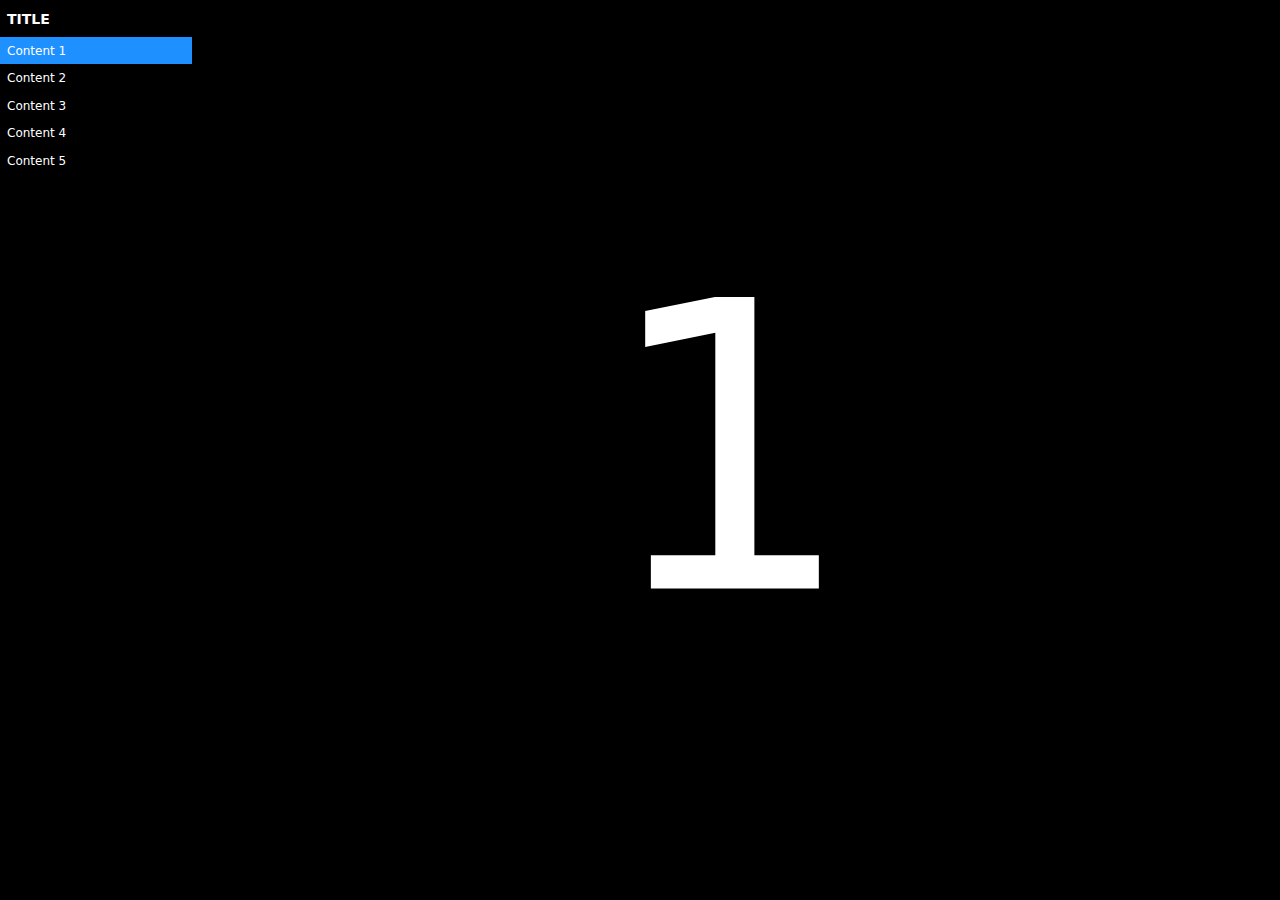
==== select-navigation/index.html @ 78f92607 "added <select> navigation" ====
<DOCTYPE html>
    <html>
    <head>
        <title>Content</title>
        <link rel="stylesheet" href="common.css">
        <style>
            .navigation, .content {
                float: left;
                width: 15%;
                height:100%;
                border: 0;
            }
            .content {
                width: 83.8%;
            }
        </style>
    </head>
    
    <body>
        <iframe class="navigation" src="navigation.html"></iframe>
        <iframe name="content" class="content" src="content.html?url=content.html%231"></iframe>
    </body>
    
    </html>
---- select-navigation/common.css ----
html, body, select {
    color: white;
    background-color: black;
    font-family: sans, arial;
    font-size: 12px;
    border: none;
    margin: 0;
    padding: 0;
    outline: 0;
    width: 100%;
    height: 100%;
    overflow: hidden;
}
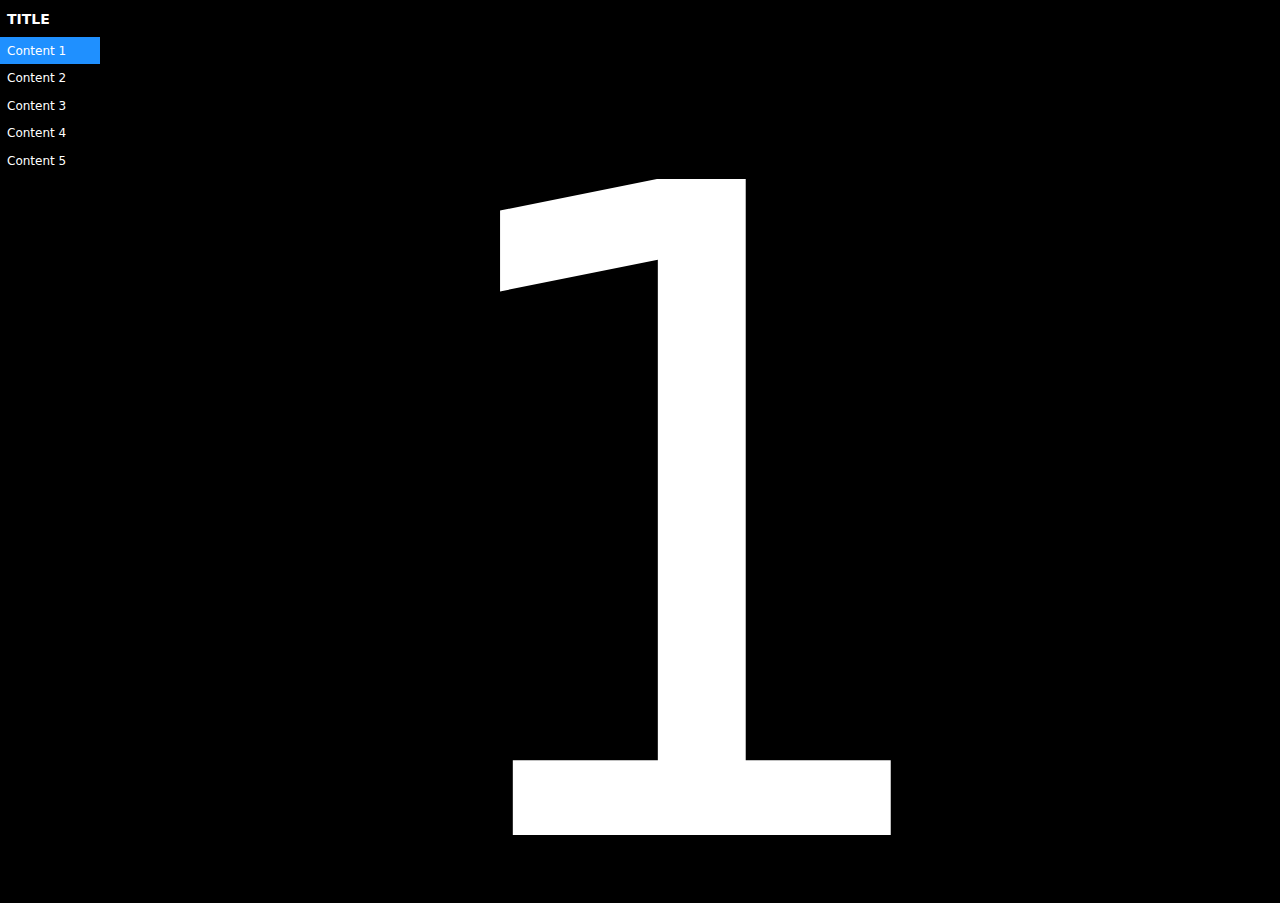
==== commit 74bc2bcc: "simpler layout" ====
--- a/select-navigation/index.html
+++ b/select-navigation/index.html
@@ -4,14 +4,21 @@
         <title>Content</title>
         <link rel="stylesheet" href="common.css">
         <style>
+            body {
+                display: flex;
+                /* background-color: red; */
+            }
             .navigation, .content {
-                float: left;
-                width: 15%;
                 height:100%;
                 border: 0;
+                padding: 0;
+                margin: 0;
+            }
+            .navigation {
+                width: 100px;
             }
             .content {
-                width: 83.8%;
+                width: calc(99vw - 100px)
             }
         </style>
     </head>
